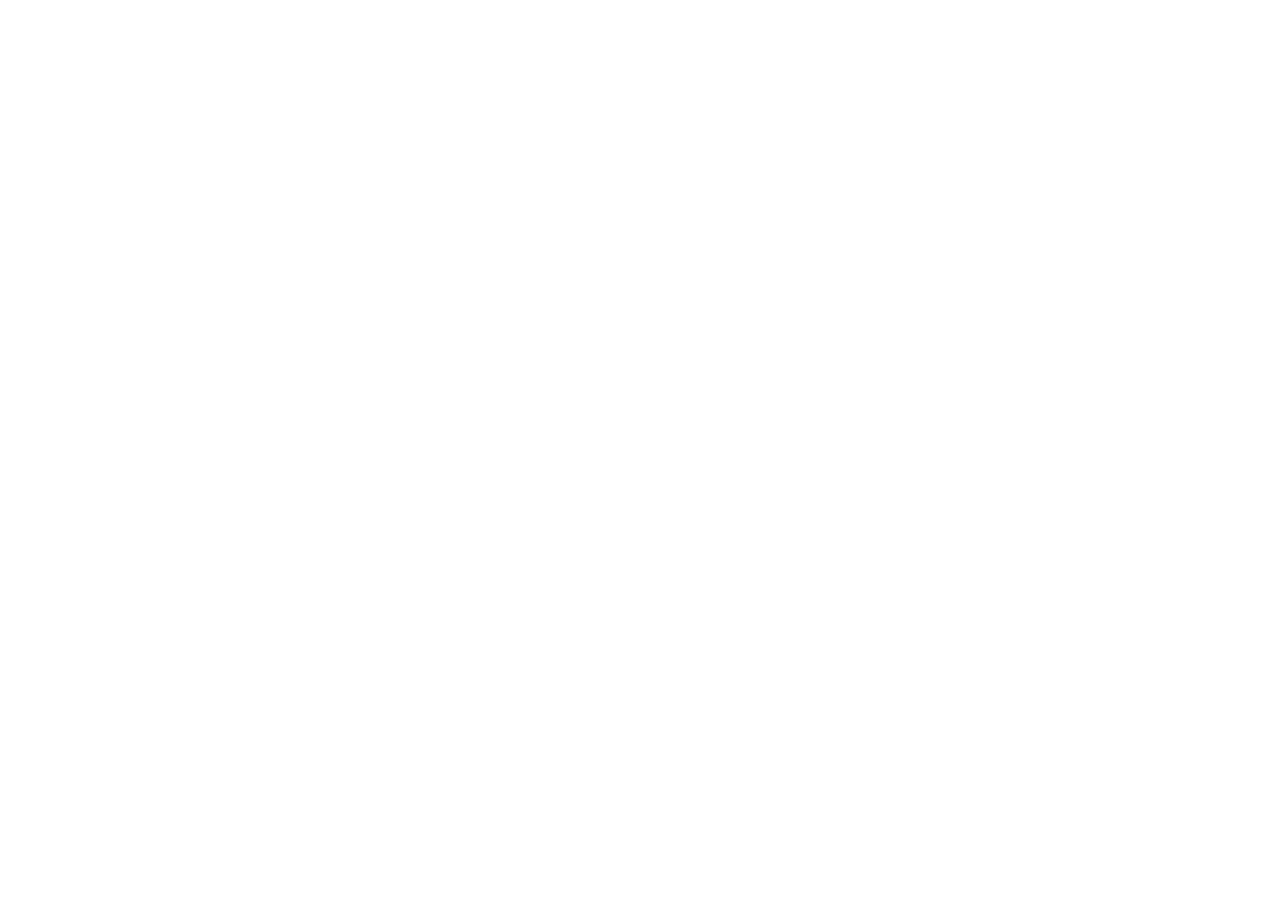
==== views/contribuicao.html @ f8f50f68 "Add files via upload" ====
<!DOCTYPE html>
<html>
<head>
	<title>Contribuição mensal</title>
</head>
<body>

</body>
</html>
<script>
	$(document).ready(function() {
		$('#menu').load('https://raw.githubusercontent.com/andrerosamatos/Kendo/master/views/menu.html');
		$('#contribuicao-link').ready(function() {
			$('#contribuicao-link').addClass('active');
		});
	});
</script>
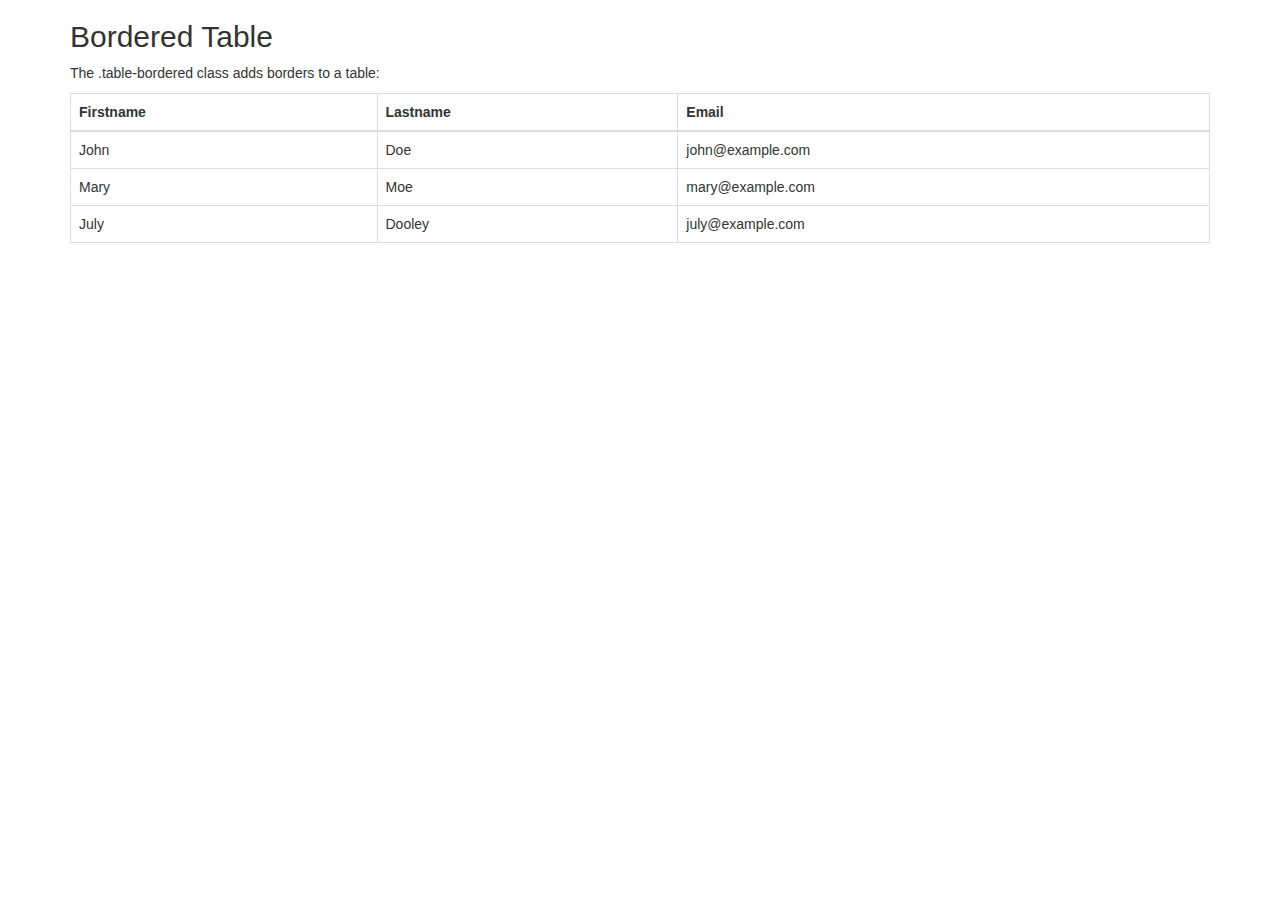
==== commit 9913c235: "Add files via upload" ====
--- a/views/contribuicao.html
+++ b/views/contribuicao.html
@@ -1,10 +1,43 @@
 <!DOCTYPE html>
 <html>
 <head>
+	<link rel="stylesheet" type="text/css" href="../css/contribuicao.css">
+	<link rel="stylesheet" href="https://maxcdn.bootstrapcdn.com/bootstrap/3.3.7/css/bootstrap.min.css">
+  	<script src="https://ajax.googleapis.com/ajax/libs/jquery/3.2.1/jquery.min.js"></script>
+  	<script src="https://maxcdn.bootstrapcdn.com/bootstrap/3.3.7/js/bootstrap.min.js"></script>
 	<title>Contribuição mensal</title>
 </head>
-<body>
-
+<body class="../background.css" background="http://www.dublinkendo.com/resources/images/dublin-kendo-background-seiza.jpg">
+	<div class="container">
+		<h2>Bordered Table</h2>
+		<p>The .table-bordered class adds borders to a table:</p>            
+		<table class="table table-bordered">
+			<thead>
+				<tr>
+					<th>Firstname</th>
+					<th>Lastname</th>
+					<th>Email</th>
+				</tr>
+			</thead>
+			<tbody>
+				<tr>
+					<td>John</td>
+					<td>Doe</td>
+					<td>john@example.com</td>
+				</tr>
+				<tr>
+					<td>Mary</td>
+					<td>Moe</td>
+					<td>mary@example.com</td>
+				</tr>
+				<tr>
+					<td>July</td>
+					<td>Dooley</td>
+					<td>july@example.com</td>
+				</tr>
+			</tbody>
+		</table>
+	</div>
 </body>
 </html>
 <script>
--- a/css/contribuicao.css
+++ b/css/contribuicao.css
@@ -0,0 +1,6 @@
+.background{
+	background-position: center;
+	background-size: cover;
+	background-repeat: no-repeat;
+	background-attachment: fixed;
+}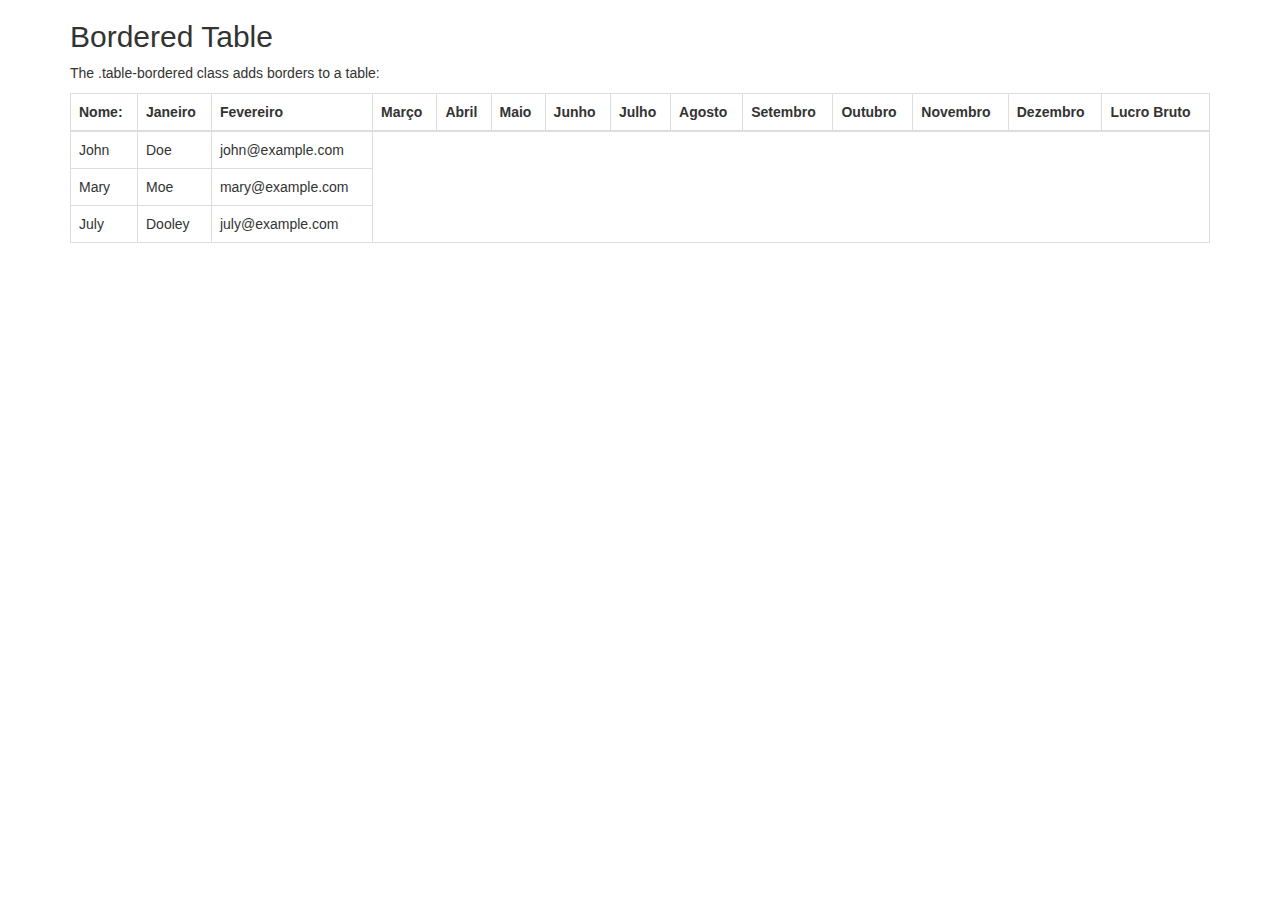
==== commit cbf859d1: "Add files via upload" ====
--- a/views/contribuicao.html
+++ b/views/contribuicao.html
@@ -14,9 +14,20 @@
 		<table class="table table-bordered">
 			<thead>
 				<tr>
-					<th>Firstname</th>
-					<th>Lastname</th>
-					<th>Email</th>
+					<th>Nome:</th>
+					<th>Janeiro</th>
+					<th>Fevereiro</th>
+					<th>Março</th>
+					<th>Abril</th>
+					<th>Maio</th>
+					<th>Junho</th>
+					<th>Julho</th>
+					<th>Agosto</th>
+					<th>Setembro</th>
+					<th>Outubro</th>
+					<th>Novembro</th>
+					<th>Dezembro</th>
+					<th>Lucro Bruto</th>
 				</tr>
 			</thead>
 			<tbody>
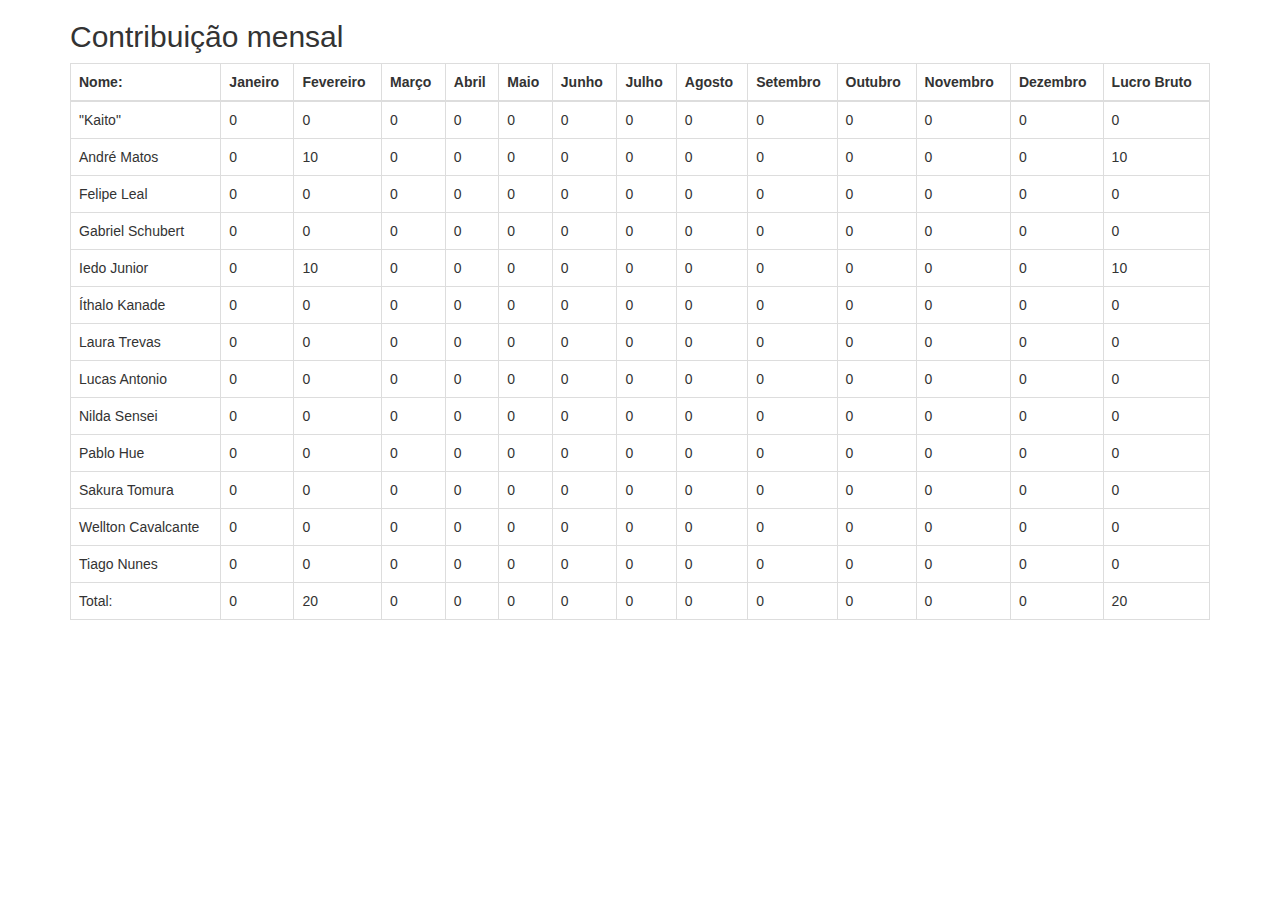
==== commit 3e9857df: "Add files via upload" ====
--- a/views/contribuicao.html
+++ b/views/contribuicao.html
@@ -3,16 +3,15 @@
 <head>
 	<link rel="stylesheet" type="text/css" href="../css/contribuicao.css">
 	<link rel="stylesheet" href="https://maxcdn.bootstrapcdn.com/bootstrap/3.3.7/css/bootstrap.min.css">
-  	<script src="https://ajax.googleapis.com/ajax/libs/jquery/3.2.1/jquery.min.js"></script>
-  	<script src="https://maxcdn.bootstrapcdn.com/bootstrap/3.3.7/js/bootstrap.min.js"></script>
+	<script src="https://ajax.googleapis.com/ajax/libs/jquery/3.2.1/jquery.min.js"></script>
+	<script src="https://maxcdn.bootstrapcdn.com/bootstrap/3.3.7/js/bootstrap.min.js"></script>
 	<title>Contribuição mensal</title>
 </head>
 <body class="../background.css" background="http://www.dublinkendo.com/resources/images/dublin-kendo-background-seiza.jpg">
 	<div class="container">
-		<h2>Bordered Table</h2>
-		<p>The .table-bordered class adds borders to a table:</p>            
+		<h2 class="tabela">Contribuição mensal</h2>           
 		<table class="table table-bordered">
-			<thead>
+			<thead class="tabela">
 				<tr>
 					<th>Nome:</th>
 					<th>Janeiro</th>
@@ -30,21 +29,230 @@
 					<th>Lucro Bruto</th>
 				</tr>
 			</thead>
-			<tbody>
-				<tr>
-					<td>John</td>
-					<td>Doe</td>
-					<td>john@example.com</td>
-				</tr>
-				<tr>
-					<td>Mary</td>
-					<td>Moe</td>
-					<td>mary@example.com</td>
-				</tr>
-				<tr>
-					<td>July</td>
-					<td>Dooley</td>
-					<td>july@example.com</td>
+			<tbody class="tabela">
+				<tr>
+					<td>"Kaito"</td>
+					<td>0</td>
+					<td>0</td>
+					<td>0</td>
+					<td>0</td>
+					<td>0</td>
+					<td>0</td>
+					<td>0</td>
+					<td>0</td>
+					<td>0</td>
+					<td>0</td>
+					<td>0</td>
+					<td>0</td>
+					<td>0</td>
+				</tr>
+				<tr>
+					<td>André Matos</td>
+					<td>0</td>
+					<td>10</td>
+					<td>0</td>
+					<td>0</td>
+					<td>0</td>
+					<td>0</td>
+					<td>0</td>
+					<td>0</td>
+					<td>0</td>
+					<td>0</td>
+					<td>0</td>
+					<td>0</td>
+					<td>10</td>
+				</tr>
+				<tr>
+					<td>Felipe Leal</td>
+					<td>0</td>
+					<td>0</td>
+					<td>0</td>
+					<td>0</td>
+					<td>0</td>
+					<td>0</td>
+					<td>0</td>
+					<td>0</td>
+					<td>0</td>
+					<td>0</td>
+					<td>0</td>
+					<td>0</td>
+					<td>0</td>
+				</tr>
+				<tr>
+					<td>Gabriel Schubert</td>
+					<td>0</td>
+					<td>0</td>
+					<td>0</td>
+					<td>0</td>
+					<td>0</td>
+					<td>0</td>
+					<td>0</td>
+					<td>0</td>
+					<td>0</td>
+					<td>0</td>
+					<td>0</td>
+					<td>0</td>
+					<td>0</td>
+				</tr>
+				<tr>
+					<td>Iedo Junior</td>
+					<td>0</td>
+					<td>10</td>
+					<td>0</td>
+					<td>0</td>
+					<td>0</td>
+					<td>0</td>
+					<td>0</td>
+					<td>0</td>
+					<td>0</td>
+					<td>0</td>
+					<td>0</td>
+					<td>0</td>
+					<td>10</td>
+				</tr>
+				<tr>
+					<td>Íthalo Kanade</td>
+					<td>0</td>
+					<td>0</td>
+					<td>0</td>
+					<td>0</td>
+					<td>0</td>
+					<td>0</td>
+					<td>0</td>
+					<td>0</td>
+					<td>0</td>
+					<td>0</td>
+					<td>0</td>
+					<td>0</td>
+					<td>0</td>
+				</tr>
+				<tr>
+					<td>Laura Trevas</td>
+					<td>0</td>
+					<td>0</td>
+					<td>0</td>
+					<td>0</td>
+					<td>0</td>
+					<td>0</td>
+					<td>0</td>
+					<td>0</td>
+					<td>0</td>
+					<td>0</td>
+					<td>0</td>
+					<td>0</td>
+					<td>0</td>
+				</tr>
+				<tr>
+					<td>Lucas Antonio</td>
+					<td>0</td>
+					<td>0</td>
+					<td>0</td>
+					<td>0</td>
+					<td>0</td>
+					<td>0</td>
+					<td>0</td>
+					<td>0</td>
+					<td>0</td>
+					<td>0</td>
+					<td>0</td>
+					<td>0</td>
+					<td>0</td>
+				</tr>
+				<tr>
+					<td>Nilda Sensei</td>
+					<td>0</td>
+					<td>0</td>
+					<td>0</td>
+					<td>0</td>
+					<td>0</td>
+					<td>0</td>
+					<td>0</td>
+					<td>0</td>
+					<td>0</td>
+					<td>0</td>
+					<td>0</td>
+					<td>0</td>
+					<td>0</td>
+				</tr>
+				<tr>
+					<td>Pablo Hue</td>
+					<td>0</td>
+					<td>0</td>
+					<td>0</td>
+					<td>0</td>
+					<td>0</td>
+					<td>0</td>
+					<td>0</td>
+					<td>0</td>
+					<td>0</td>
+					<td>0</td>
+					<td>0</td>
+					<td>0</td>
+					<td>0</td>
+				</tr>
+				<tr>
+					<td>Sakura Tomura</td>
+					<td>0</td>
+					<td>0</td>
+					<td>0</td>
+					<td>0</td>
+					<td>0</td>
+					<td>0</td>
+					<td>0</td>
+					<td>0</td>
+					<td>0</td>
+					<td>0</td>
+					<td>0</td>
+					<td>0</td>
+					<td>0</td>
+				</tr>
+				<tr>
+					<td>Wellton Cavalcante</td>
+					<td>0</td>
+					<td>0</td>
+					<td>0</td>
+					<td>0</td>
+					<td>0</td>
+					<td>0</td>
+					<td>0</td>
+					<td>0</td>
+					<td>0</td>
+					<td>0</td>
+					<td>0</td>
+					<td>0</td>
+					<td>0</td>
+				</tr>
+				<tr>
+					<td>Tiago Nunes</td>
+					<td>0</td>
+					<td>0</td>
+					<td>0</td>
+					<td>0</td>
+					<td>0</td>
+					<td>0</td>
+					<td>0</td>
+					<td>0</td>
+					<td>0</td>
+					<td>0</td>
+					<td>0</td>
+					<td>0</td>
+					<td>0</td>
+				</tr>
+				<tr>
+					<td>Total:</td>
+					<td>0</td>
+					<td>20</td>
+					<td>0</td>
+					<td>0</td>
+					<td>0</td>
+					<td>0</td>
+					<td>0</td>
+					<td>0</td>
+					<td>0</td>
+					<td>0</td>
+					<td>0</td>
+					<td>0</td>
+					<td>20</td>
 				</tr>
 			</tbody>
 		</table>
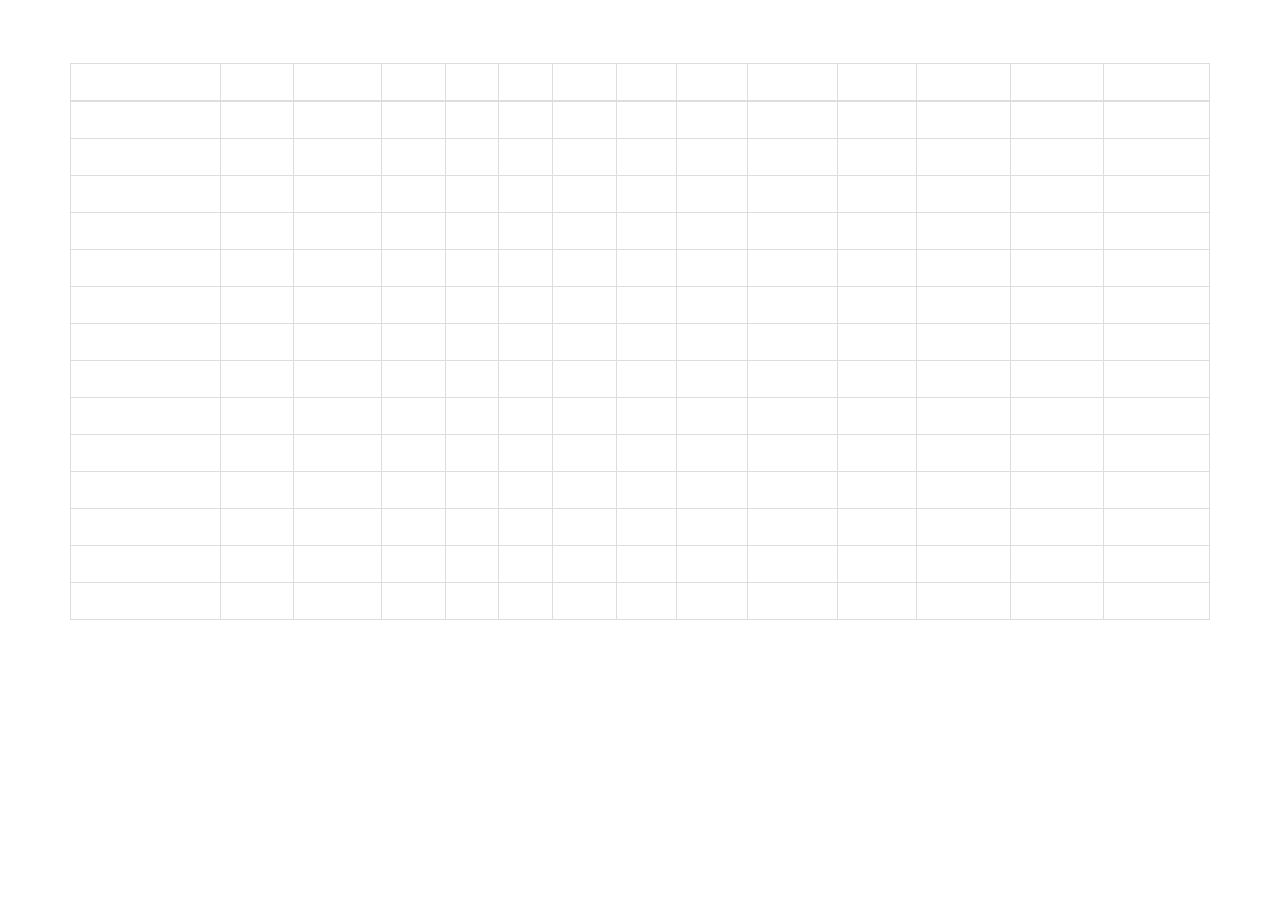
==== commit bc036ebf: "Add files via upload" ====
--- a/views/contribuicao.html
+++ b/views/contribuicao.html
@@ -8,6 +8,7 @@
 	<title>Contribuição mensal</title>
 </head>
 <body class="../background.css" background="http://www.dublinkendo.com/resources/images/dublin-kendo-background-seiza.jpg">
+	<div id="menu"></div>
 	<div class="container">
 		<h2 class="tabela">Contribuição mensal</h2>           
 		<table class="table table-bordered">
--- a/css/contribuicao.css
+++ b/css/contribuicao.css
@@ -3,4 +3,7 @@
 	background-size: cover;
 	background-repeat: no-repeat;
 	background-attachment: fixed;
+}
+.tabela{
+	color: white;
 }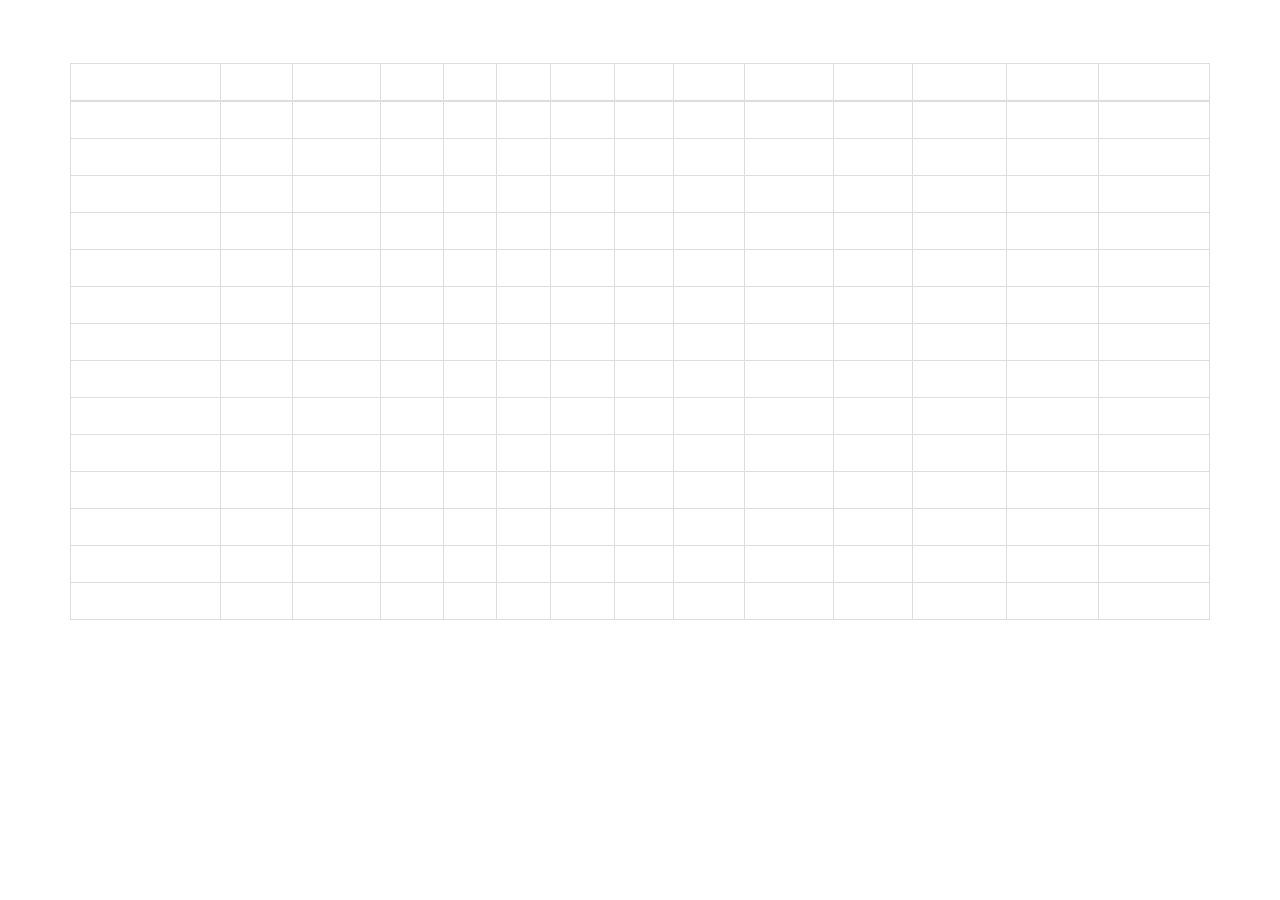
==== commit e364b668: "Update contribuicao.html" ====
--- a/views/contribuicao.html
+++ b/views/contribuicao.html
@@ -27,7 +27,7 @@
 					<th>Outubro</th>
 					<th>Novembro</th>
 					<th>Dezembro</th>
-					<th>Lucro Bruto</th>
+					<th>Lucro Bruto:</th>
 				</tr>
 			</thead>
 			<tbody class="tabela">
@@ -267,4 +267,4 @@
 			$('#contribuicao-link').addClass('active');
 		});
 	});
-</script>+</script>
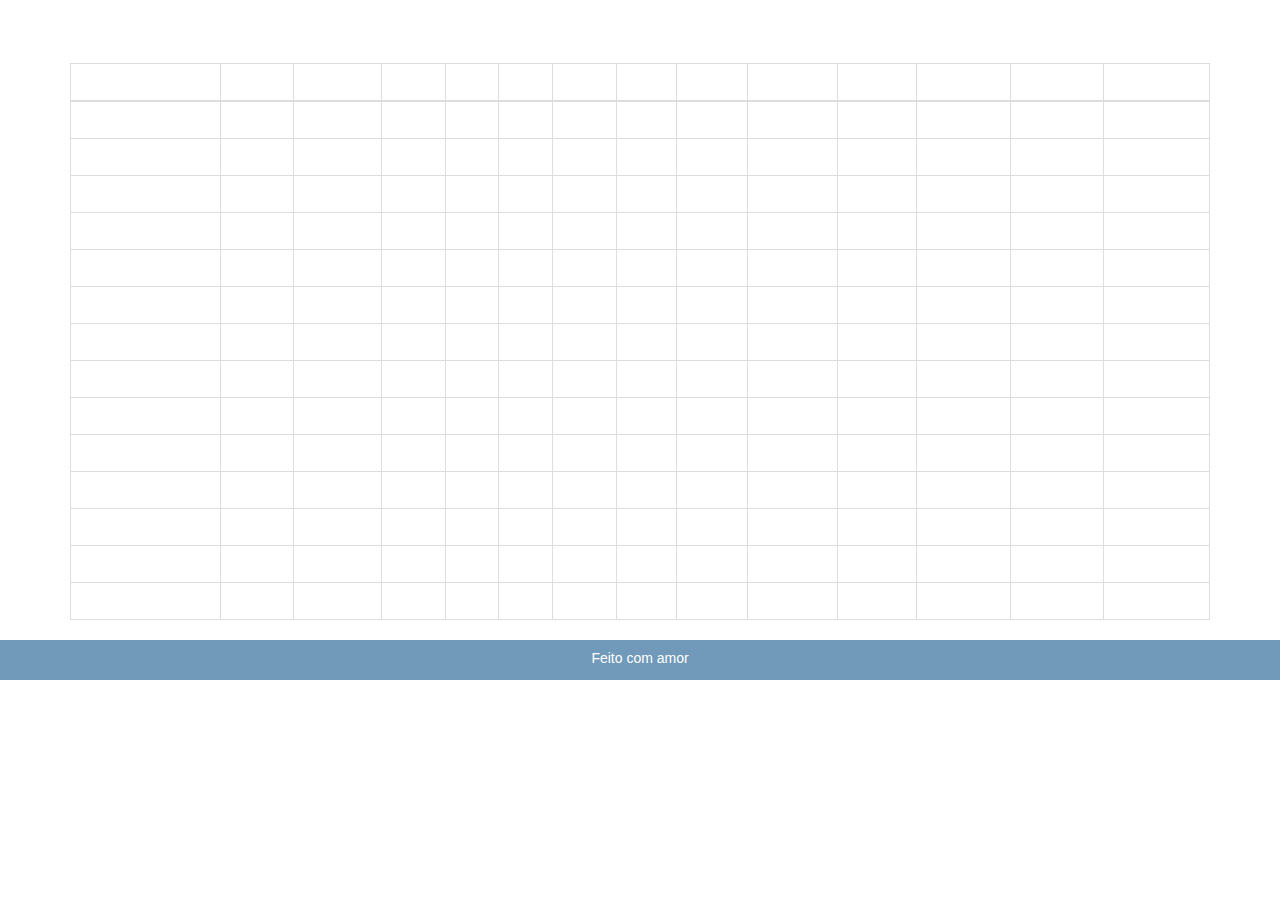
==== commit 5b8218ff: "Add files via upload" ====
--- a/views/contribuicao.html
+++ b/views/contribuicao.html
@@ -27,7 +27,7 @@
 					<th>Outubro</th>
 					<th>Novembro</th>
 					<th>Dezembro</th>
-					<th>Lucro Bruto:</th>
+					<th>Lucro Bruto</th>
 				</tr>
 			</thead>
 			<tbody class="tabela">
@@ -257,6 +257,10 @@
 				</tr>
 			</tbody>
 		</table>
+	</div>
+	
+	<div class="footer">
+		<p>Feito com amor</p>
 	</div>
 </body>
 </html>
@@ -267,4 +271,4 @@
 			$('#contribuicao-link').addClass('active');
 		});
 	});
-</script>
+</script>--- a/css/contribuicao.css
+++ b/css/contribuicao.css
@@ -6,4 +6,15 @@
 }
 .tabela{
 	color: white;
+}
+.footer {
+	position: relative;
+	left: 0;
+	bottom: 0;
+	height: 40px;
+	width: 100%;
+	background-color: rgba(22, 89, 143, 0.61);
+	padding-top: 8px;
+	color: white;
+	text-align: center;
 }